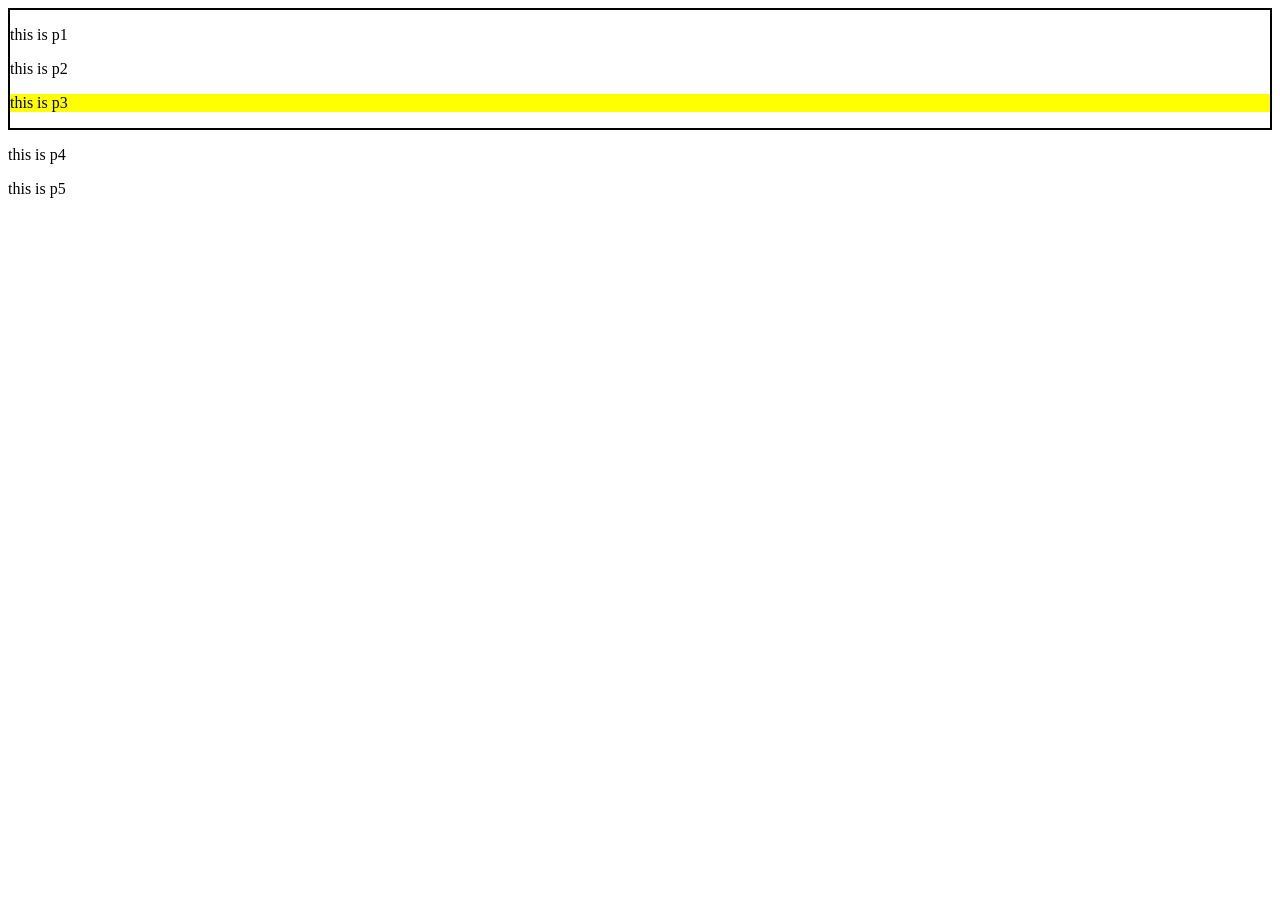
==== index.html @ 5178e42a "6th commit" ====
<!doctype html>
<html lang="en">
  <head>
    <meta charset="UTF-8" />
    <meta name="viewport" content="width=device-width, initial-scale=1.0" />
    <title>Frontend - july26</title>
    <style>
      /* body {
        background-color: lawngreen;
      } */
    </style>
    <link rel="stylesheet" href="style.css" />
  </head>
  <body>
    <!-- <h1>This is H1 heading</h1> 
        <h2>This is H2 heading</h2> 
        <h3>This is H3 heading</h3> 
        <h4>This is H4 heading</h4> 
        <h5>This is H5 heading</h5> 
        <h6>This is H6 heading</h6> 

          <br><br>

        <p>this paragraph tag</p>
        <br><br>
        <br><br>
        <br><br>
        <p> Lorem ipsum dolor, sit amet consectetur adipisicing elit. Beatae magni similique facere at necessitatibus eligendi doloribus repellendus velit aliquam sit fugiat itaque ad, quidem neque consequatur, veritatis earum officiis est?  </p>

         <hr>

         <pre>

            
         </pre> 

         <a href="/lyrics.html" target="_blank" title="goes google page" >click me </a> 

        <h1>this dog image</h1>
        <a href="">
            <img src="/Images/img1.jpg" height="200" alt="this is dog image" >
            <img src="/Images/puppy-eyes-puppy.gif" height="200" alt="this is dog image" >
            <img src="/Images/" height="200" alt="this is dog image" >
        </a>
      
        <audio controls autoplay muted loop>
           <source src="/Songs/Ella-Pugazhum-MassTamilan.fm (2).mp3" type="audio/mp">
        </audio>

        <video src="">
          <source>
        </video>  

        <p>This is normal text</p>
        <p>This is <b>Bold</b> text</p>
        <p>This is <i>Italic</i> text</p>
        <p>This is <u>Underlined</u> text</p>
        <p>This is <del>deleted</del> text</p>
        <p>This is <big>big</big> text</p>
        <p>This is <small>small</small> text</p>
        <p>This is <sub>subscript</sub> text</p>
        <p>This is <sup>superscript</sup> text</p>
        <p>This is <mark style="background-color: green;">normal</mark> text</p>  


         <h1><span style="background-color: red;" >This is span title</span></h1>
         <h1> <div style="background-color: blue;" >This is div title</div>  </h1>
        
          <p>  <span style="background-color: red;" >this is span sentence</span> </p>
          <p> <div style="background-color: blue;">this is div sentence</div> </p>



          <p>Lorem ipsum dolor sit amet consectetur adipisicing elit. Optio, tenetur consequatur vero blanditiis placeat eveniet consequuntur beatae quam quidem <span style="background-color: red;" >provident vel repellat aperiam reprehenderit perspiciatis totam, tempore omnis officiis eos.</span></p>

          <p>Lorem ipsum dolor sit amet consectetur adipisicing elit. Optio, tenetur consequatur vero blanditiis placeat <div style="background-color: blue;">eveniet consequuntur beatae quam quidem provident vel repellat aperiam reprehenderit perspiciatis totam, tempore omnis officiis eos.</div></p> 

    unorder list  
 
        <h4>Groceries</h4>
        <ul>
          <li>milk</li>
          <li>tea powder</li>
          <li>eggs</li>
          <li>bread</li>
          <li>coffee supplies</li>
               <ul>
                     <li>Milk cream</li>
                     <li>sugar</li>
                     <li>coffe powder</li>
               </ul>
        </ul>   
        
        

        order list  


        <h4>To do list</h4>
        <ol>
          <li>Bruh up</li>
          <li>Take bath</li>
          <li>have breakfast</li>
          <li>Go to office</li>
        </ol>  




        <h1>Office Hours</h1>

        <table border="1" >
            <tr align="center" style="background-color: red">
              <th width="100" >Monday</th>
              <th width="100" >Tuesday</th>
              <th width="100" >Wednesday</th>
              <th width="100" >Thursday</th>
              <th width="100" >Friday</th>
              <th width="100" >Saturday</th>
              <th width="100" >Sunday</th>
            </tr>
            <tr align="center" style="background-color: grey">
              <td>10 - 5</td>
              <td>10 - 5</td>
              <td>10 - 5</td>
              <td>10 - 5</td>
              <td>10 - 5</td>
              <td>10 - 1</td>
              <td>Off</td>
            </tr>
        </table>
                  
      
      <a href="/lyrics.html">
        <button style="font-size: 25px; background-color: green; color: aliceblue; border-radius: 8px;" >Click me</button>
      </a>
      
      
       
       <button onclick="clickMe()" style="font-size: 25px; background-color: green; color: aliceblue; border-radius: 8px;" >Click me</button>
    
        <p id="greeting" >Hello ganesh</p> 
       
       <script>
           function clickMe() {
                document.getElementById("greeting").innerHTML = "Good bye ganesh"
           }
       </script>   

    <form action="customer.cpp" method="POST" enctype="multipart/form-data">
      <label for="username">Username: </label>
      <input
        type="text"
        id="username"
        placeholder="dinesh_007"
        minlength="6"
        maxlength="20"
        required
      />
      <br /><br />

      <label for="password">Password: </label>
      <input type="password" id="password" />
      <br /><br />

      <label for="email">Email</label>
      <input type="email" id="email" placeholder="ganesh007@gmail.com" />
      <br /><br />

      <label for="phone">Phone no</label>
      <input
        type="tel"
        id="phone"
        placeholder="91-66658-67766"
        pattern="[0-9]{2}-[0-9]{5}-[0-9]{5}"
      />
      <br /><br />

      <label for="bday">Birthdate</label>
      <input type="date" id="bday" />
      <br /><br />

      <label for="quantity">Quantity</label>
      <input type="number" id="quantity" min="0" max="99" value="1" />
      <br /><br />


      <label for="title">tite: </label>

      <label for="title">Mr:</label>
      <input type="radio" id="Mr:" value="Mr:" name="title">
      <label for="title">Ms:</label>
      <input type="radio" id="Ms:" value="Ms:"  name="title">
      <label for="title">Dr:</label>
      <input type="radio" id="Dr:" value="Dr:"  name="title">
       <br /><br />

      <label for="payment">Payment</label>
      <select name="" id="payment">
        <option value="visa">Visa</option>
        <option value="mastercard">MasterCard</option>
        <option value="rupay">Rupay</option>
      </select>
      <br><br>

      <label for="subscribe">Subscribe</label>
      <input type="checkbox" id="subscribe"> 
      <br><br>

      <label for="comment">Commnet</label>
      <textarea name="" id="" rows="10" cols="20"></textarea>
       <br><br>
    
       <label for="file">File submission</label>
       <input type="file" id="file" accept="">

       <br><br> 

              
  

      <input type="submit" />
      <input type="reset" />
    </form> 


       <header  style="background-color: lightcoral;">
            <h1>Besant Technology - React Class</h1>
            <a href="">Home</a>
            <a href="">About us</a>
            <a href="">Courses</a>
            <a href="">Contact-us</a>
       </header>

       <main>
            <h4>Courses we offer</h4>
            <img src="/Images/salad.jpg" alt="" width="100">
            <p>Lorem ipsum dolor, sit amet consectetur adipisicing elit. Cum necessitatibus ratione earum, aut consectetur, officia culpa eius aspernatur facilis, labore aliquam delectus voluptate accusamus architecto? Quam perspiciatis unde modi atque.</p>
       </main>

      <footer style="background-color: lightcoral;">
            <hr>
             
            author: DineshDev <br>
            &copy: Copyright reserved <br>
            <a href="mailto:dineshjr107@gmail.com">dineshjr107@gmail.com</a>
            
       </footer>


       <h1 id="h1">This is our Website</h1>
  
      <p id="p1" class="odd">Lorem ipsum dolor sit amet consectetur adipisicing elit. Reprehenderit atque, iste excepturi doloremque architecto cumque repellendus magni ducimus velit, consectetur, porro numquam reiciendis dignissimos debitis harum? Placeat dignissimos quae at!</p>
      <p id="p2" class="even">Lorem ipsum dolor sit amet consectetur adipisicing elit. Reprehenderit atque, iste excepturi doloremque architecto cumque repellendus magni ducimus velit, consectetur, porro numquam reiciendis dignissimos debitis harum? Placeat dignissimos quae at!</p>
      <p id="p3" class="odd">Lorem ipsum dolor sit amet consectetur adipisicing elit. Reprehenderit atque, iste excepturi doloremque architecto cumque repellendus magni ducimus velit, consectetur, porro numquam reiciendis dignissimos debitis harum? Placeat dignissimos quae at!</p>
      <p id="p4" class="even">Lorem ipsum dolor sit amet consectetur adipisicing elit. Reprehenderit atque, iste excepturi doloremque architecto cumque repellendus magni ducimus velit, consectetur, porro numquam reiciendis dignissimos debitis harum? Placeat dignissimos quae at!</p> 


       <h1 id="h1">This is our Website</h1>
  
      <p id="p1" class="odd"></p> 

      <div class="box" id="box1">Box 1</div>
      <div class="box" id="box2">Box 2</div>


      <img src="/Images/img1.jpg" height="200px" alt="" id="img1">
      <p>Lorem ipsum dolor sit, amet consectetur adipisicing elit. Ad, odit exercitationem, velit vero dicta necessitatibus incidunt a iusto recusandae magnam officia aspernatur maiores repellendus deserunt, ab quaerat placeat nemo id?</p>
      <p>Lorem ipsum dolor sit, amet consectetur adipisicing elit. Ad, odit exercitationem, velit vero dicta necessitatibus incidunt a iusto recusandae magnam officia aspernatur maiores repellendus deserunt, ab quaerat placeat nemo id?</p>
       <img src="/Images/puppy-eyes-puppy.gif" height="200px" alt="" id="img2">
      <p>Lorem ipsum dolor sit, amet consectetur adipisicing elit. Ad, odit exercitationem, velit vero dicta necessitatibus incidunt a iusto recusandae magnam officia aspernatur maiores repellendus deserunt, ab quaerat placeat nemo id?</p>
      <p>Lorem ipsum dolor sit, amet consectetur adipisicing elit. Ad, odit exercitationem, velit vero dicta necessitatibus incidunt a iusto recusandae magnam officia aspernatur maiores repellendus deserunt, ab quaerat placeat nemo id?</p>  


      <div id="div1">
        <p id="p1">Lorem ipsum dolor sit, amet consectetur adipisicing elit. Deleniti optio molestias quaerat. Dignissimos eos eveniet quaerat. </p>
      </div>  

<div id="div1">div</div>

<span id="span1">span</span>



Lorem ipsum dolor sit amet consectetur adipisicing elit. Amet unde natus libero ad illo accusantium laborum cum, ipsam porro provident esse nam obcaecati, quibusdam impedit illum officiis quo. Quos, atque. 

    <div class="container">
      <div class="box">
        <h2 class="h1">this is 1</h2>
        <p class="p1">
          Lorem ipsum dolor sit amet consectetur adipisicing elit. Assumenda et
          consequuntur quibusdam, similique asperiores deleniti, quod iste ipsa
          voluptates vitae placeat! Placeat dicta possimus commodi obcaecati
          facilis deleniti perspiciatis veniam.
        </p>
      </div>
      <div class="box">
        <h2 class="h1">this is 2</h2>
        <p class="p1">
          Lorem ipsum dolor sit amet consectetur adipisicing elit. Assumenda et
          consequuntur quibusdam, similique asperiores deleniti, quod iste ipsa
          voluptates vitae placeat! Placeat dicta possimus commodi obcaecati
          facilis deleniti perspiciatis veniam.
        </p>
      </div>
    </div>


     <div id="box1">
         <div id="box2">
           <div id="box3">
           <div id="box4">
          
         </div>
         </div>
         </div>
     </div>
     <p>Lorem ipsum dolor sit amet consectetur adipisicing elit. Cupiditate cum quisquam nesciunt culpa vitae molestiae iste vero, eius laboriosam magnam. Reprehenderit, quidem odio. Perferendis aspernatur fuga ducimus? Molestias, repellendus blanditiis!</p> -->
     

     <div id="container">
       <p>this is p1</p>
       <p>this is p2</p>
       <div>
          <p>this is p3</p>
       </div>
     </div>
    
      <p>this is p4</p>
      <p>this is p5</p>
     



  </body>
</html>
---- style.css ----
/*
 #p1 {
    color: greenyellow;
 }

 #p2 {
    color: blue;
 }

 #p3 {
color: violet;    
 }

 #p4 {
    color: tomato;
 } */


 /* .odd {
    color: chartreuse;
 } */

 /* .even {
    color: rgb(192, 99, 132);
 } */

  /* .even {
    color: #911275;
 } */


  /* .even {
    color: hsl(0, 82%, 37%);
 } 


 h1 {
    font-family: sans-serif;
 }

 p {
    font-family: 'Lucida Sans', 'Lucida Sans Regular', 'Lucida Grande', 'Lucida Sans Unicode', Geneva, Verdana, sans-serif;
    font-size: 1em;
    font-weight: bold;
    font-style: italic;
 } 


 #h1 {
   /* border-style: dashed; */
   /* border-style: solid; */
   /* border-style: double; */
   /* border-style: dotted; */
   /* border-style: solid;
   border-width: 3px;
   border-color: red; 
   border: 3px solid paleturquoise;
   border-radius: 8px;
 }

 #p1 {
   /* border: 3px solid red; */
    /* border-bottom: 3px red solid;
    border-left: 3px yellow dotted; 
    
 }

 #h1 {
   text-shadow: 3px 3px 5px red, -3px -3px 5px blue;
 } 

 #p1 {
   width: 100px;
   height: 100px;
   background-color: lightgrey;
   box-shadow: 3px 3px 5px firebrick, -3px -3px 5px yellow;

 } 


 body {
   margin: 0px;
 }

 .box {
   border: 5px, solid;
   font-size: 5em;
   width: 250px;
   height: 250px;
    /* margin: 50px; 
    margin: auto;
 }

 #box1{
   background-color: red;
   /* margin-top: 100px;*/
   /* margin-left: 100px; */
   /* margin-right: 100px; */
   /* margin: 50px; */
   /* margin-left: auto; 
   margin-right: auto;
   margin: auto; 
  
 }

 #box2 {
   background-color: blueviolet;

 } 

body {
   border: 3px solid;
   display: flow-root;
}

 #img1 {
   float: left;
   /* float: right; 
   margin-right: 10px;
 }
 #img2 {
   float: right;
    float: right; 
   margin-left: 10px;
 } 


 #div1 {
  border: 2px solid;
  height: 70px;
  /* overflow: visible; */
  /* overflow: hidden; */
  /* overflow: clip;
  overflow-clip-margin: 18px; */
  /* overflow: scroll; 
  overflow: auto;
 } satrt on a new line take up the full width avaialable 


#div1 {
  background-color: red;
  width: 100px;
  height: 100px;
  /* display: inline-block;
  display: block;
  display: inline; */
  /* display: none; 
  display: inline-block;
  visibility: hidden; 

}

#span1 {
  background-color: blue;
  width: 100px;
  height: 100px;
  /* display: none; 
  display: inline-block;
  visibility: hidden;

}

* {
  box-sizing: border-box;
}


.container {
   background-color: lightgreen;
   height: 100vh;
}

.box {
  background-color: aliceblue;
  border: 2px solid;
  padding: 25px;
  height: auto;
  width: 50%;
  float: left;
  text-align: center;

  min-height: 50%;

} 



#box1 {
  width: 200px;
  height: 200px;
  background-color: brown;
  /* position: relative;
  top: 200px;
  left: 200px; 
  position: fixed;
  left: 0px;
  bottom: 0px; */
  /* position: relative; 
  position: static;
  top: 0px;

}

#box2 {
  width: 100px;
  height: 100px;
  background-color: blue;
  /* position: relative;
  top: 200px;
  left: 200px; 
  position: fixed;
  left: 0px;
  bottom: 0px; 
  position: absolute;
  top: 50px;
  left: 50px;
  

}
#box3 {
  width: 50px;
  height: 50px;
  background-color: black;
  /* position: relative;
  top: 200px;
  left: 200px; 
  position: fixed;
  left: 0px;
  bottom: 0px; 
  position: absolute;
  top: 25px;
  left: 25px;
  

}
#box4 {
  width: 25px;
  height: 25px;
  background-color: greenyellow;
  /* position: relative;
  top: 200px;
  left: 200px; 
  position: fixed;
  left: 0px;
  bottom: 0px; 
  position: absolute;
  top: 15px;
  left: 15px;
  

} */

#container {
  border: 2px solid;
}

/* #container p {
  background-color: greenyellow;
} 

#container > p {
  background-color: greenyellow;
}    */

#container > div{
  background-color: yellow;
}
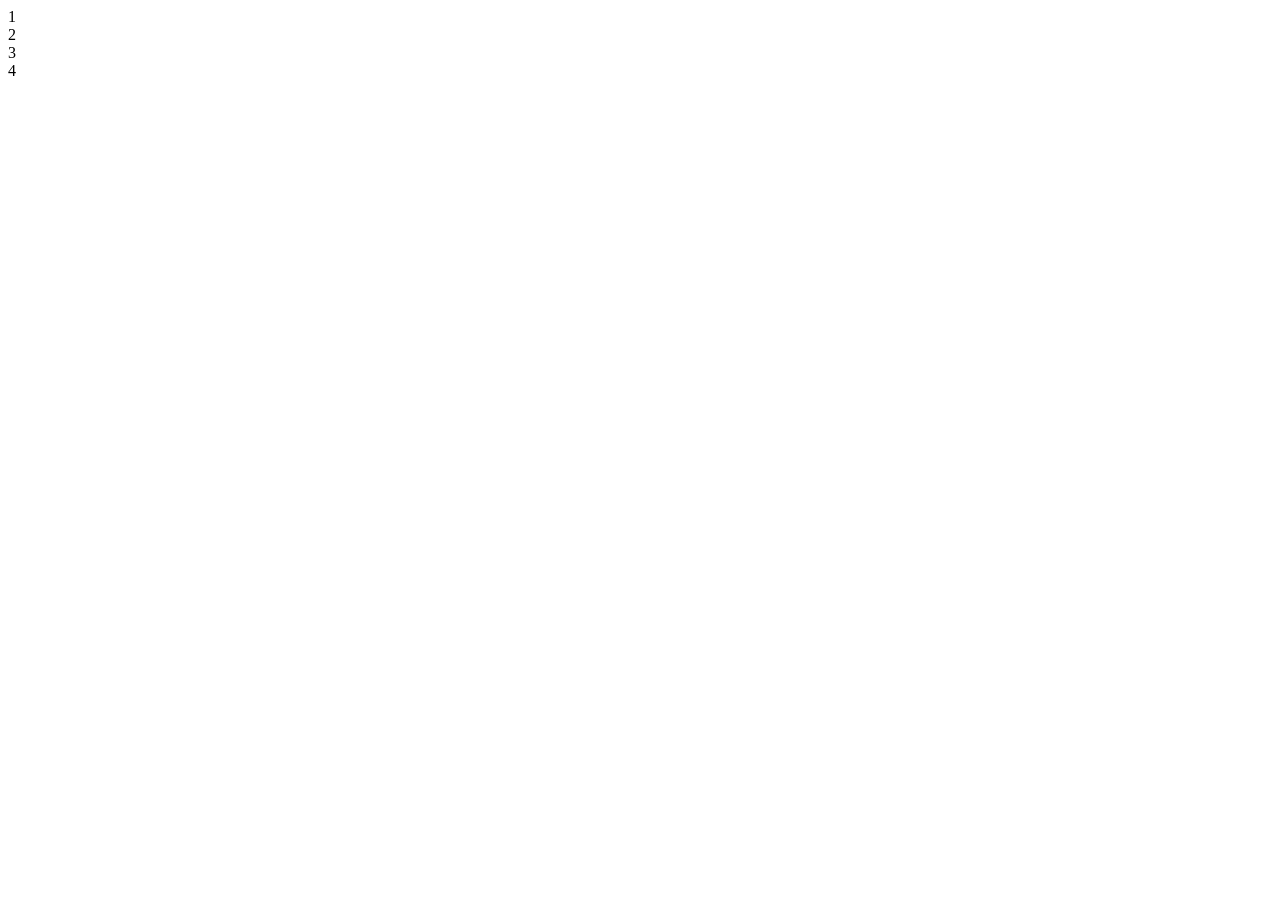
==== commit 2017e887: "7th commit" ====
--- a/index.html
+++ b/index.html
@@ -315,7 +315,7 @@
          </div>
          </div>
      </div>
-     <p>Lorem ipsum dolor sit amet consectetur adipisicing elit. Cupiditate cum quisquam nesciunt culpa vitae molestiae iste vero, eius laboriosam magnam. Reprehenderit, quidem odio. Perferendis aspernatur fuga ducimus? Molestias, repellendus blanditiis!</p> -->
+     <p>Lorem ipsum dolor sit amet consectetur adipisicing elit. Cupiditate cum quisquam nesciunt culpa vitae molestiae iste vero, eius laboriosam magnam. Reprehenderit, quidem odio. Perferendis aspernatur fuga ducimus? Molestias, repellendus blanditiis!</p> 
      
 
      <div id="container">
@@ -327,9 +327,56 @@
      </div>
     
       <p>this is p4</p>
-      <p>this is p5</p>
+      <p>this is p5</p>  
+
+      <a  id="link1" href="https://youtube.com">Youtube</a>
+
+      <ul>
+        <li>This is #1</li>
+        <li>This is #2</li>
+        <li>This is #3</li>
+        <li>This is #4</li>
+        <li>This is #5</li>
+        <li>This is #6</li>
+        <li>This is #7</li>
+        <li>This is #8</li>
+        <li>This is #9</li>
+      </ul>  
+
+      <div id="greeting">
+        Hover me
+        <p>Hello</p>
+      </div> 
+
+      <h1>Hello</h1>
+      <p>Lorem ipsum dolor sit amet consectetur adipisicing elit. Facilis ratione, possimus eveniet corrupti tempore commodi aspernatur architecto aperiam nostrum, a optio in beatae atque! Nisi praesentium vitae porro ipsa recusandae.</p>
+      
+      <ul id="fruit">
+        <li id="apple" >Apple</li>
+        <li id="orange">Orange</li>
+        <li id="banana">Banana</li>
+      </ul> 
+
+      <div class="dropdown">
+        <button>Food</button>
+        <div class="content">
+          <a href="">Apple</a>
+          <a href="">Orange</a>
+          <a href="">Banana</a>
+          <a href="">Pineapple</a>
+        </div>
+      </div>
      
-
+     <p>Lorem ipsum dolor sit amet, consectetur adipisicing elit. Laboriosam, blanditiis! Repellat ratione possimus, sint laboriosam deleniti placeat id alias excepturi quis veniam sapiente doloribus, animi praesentium sequi porro, maiores error!</p> -->
+
+
+     <div class="container">
+      <div class="box" id="box1">1</div>
+      <div class="box" id="box2">2</div>
+      <div class="box" id="box3">3</div>
+      <div class="box" id="box4">4</div>
+     
+     </div>
 
 
   </body>
--- a/style.css
+++ b/style.css
@@ -249,7 +249,7 @@
   left: 15px;
   
 
-} */
+} 
 
 #container {
   border: 2px solid;
@@ -261,12 +261,188 @@
 
 #container > p {
   background-color: greenyellow;
-}    */
+}   
 
 #container > div{
   background-color: yellow;
+}    
+
+
+#link1:link{
+  color: red;
+}
+
+#link1:hover {
+  color: lightcoral;
+  font-size: 1.1em;
+}
+
+#link1:visited {
+  color: green;
+} 
+
+
+li:hover {
+  background-color: green;
+}
+li:not(:hover) {
+  background-color: gray;
+} 
+
+li:nth-child(2n+1) {
+    background-color: red;
+}
+
+#greeting p {
+  background-color: green;
+  padding: 10px;
+  display: none;
+}
+
+
+#greeting:hover p {
+  display: block;
+
+} 
+
+
+
+h1::first-letter {
+  font-size: 2em;
+  font-style: italic;
+}
+
+p::first-line {
+  background-color: lightcoral;
+}
+
+p::selection {
+  color: antiquewhite;
+  background-color: green;
+}
+
+#fruit li::before {
+  content: "✔️";
+
+}
+
+
+#apple::after {
+  content: "🍎";
+}
+#orange::after {
+  content: "🍊";
+}
+#banana::after {
+  content: "🍌";
+}
+
+#fruit li::marker {
+  content: none;
+  font-size: 1.1em;
 }  
 
 
-
-
+.dropdown {
+  display: inline-block;
+}
+
+.dropdown button {
+  background-color: rgb(193, 191, 191);
+  color: white;
+  padding: 10px 10px;
+  cursor: pointer;
+}
+
+.dropdown a{
+  display: block;
+  color: black;
+  text-decoration: none;
+  padding: 10px 15px;
+}
+
+.dropdown .content {
+  display: none;
+  position: absolute;
+  background-color: lightblue;
+  box-shadow: 2px 2px 5px lightslategray;
+}
+
+.dropdown:hover .content {
+  display: block;
+}
+
+.dropdown:hover button {
+  background-color: lightgray;
+}
+
+.dropdown a:hover {
+  background-color: darkcyan;
+} 
+
+.container {
+  display: flex;
+  /* flex-direction: row; */
+  /* flex-direction: row-reverse; */
+  /* flex-direction: column; */
+  /* flex-direction: column-reverse; */
+  /* justify-content: flex-start; */
+  /* justify-content: flex-end; */
+  /* justify-content: center; */
+  /* justify-content: space-between; */
+  /* justify-content: space-evenly; */
+  /* border: 10px solid;
+  height: 90vh; */
+  /* align-items: flex-end; */
+  /* align-items: center; */
+  /* flex-wrap: wrap; */
+  /* flex-wrap: nowrap; */
+  /* flex-wrap: wrap-reverse; */
+  /* flex-wrap: wrap;
+  align-content: flex-start; */
+  /* align-content: flex-end; */
+  /* align-content: center; */
+  /* align-content: space-evenly; */
+  /* align-content: space-around; */
+
+    /* column-gap: 1em;
+    row-gap: 1em; */
+
+
+/* }
+
+.box {
+  width: 150px;
+  height: 150px;
+  font-size: 7em;
+  text-align: center;
+  border-radius: 5px;
+
+}
+
+
+#box1 {
+  background-color: lightcoral;
+  align-self: center;
+  /* order: -1; 
+}
+
+#box2 {
+  background-color: lightblue;
+  
+}
+
+#box3 {
+  background-color: lightgreen;
+}
+
+
+#box4 {
+  background-color: lightpink;
+}  */
+
+
+
+
+
+
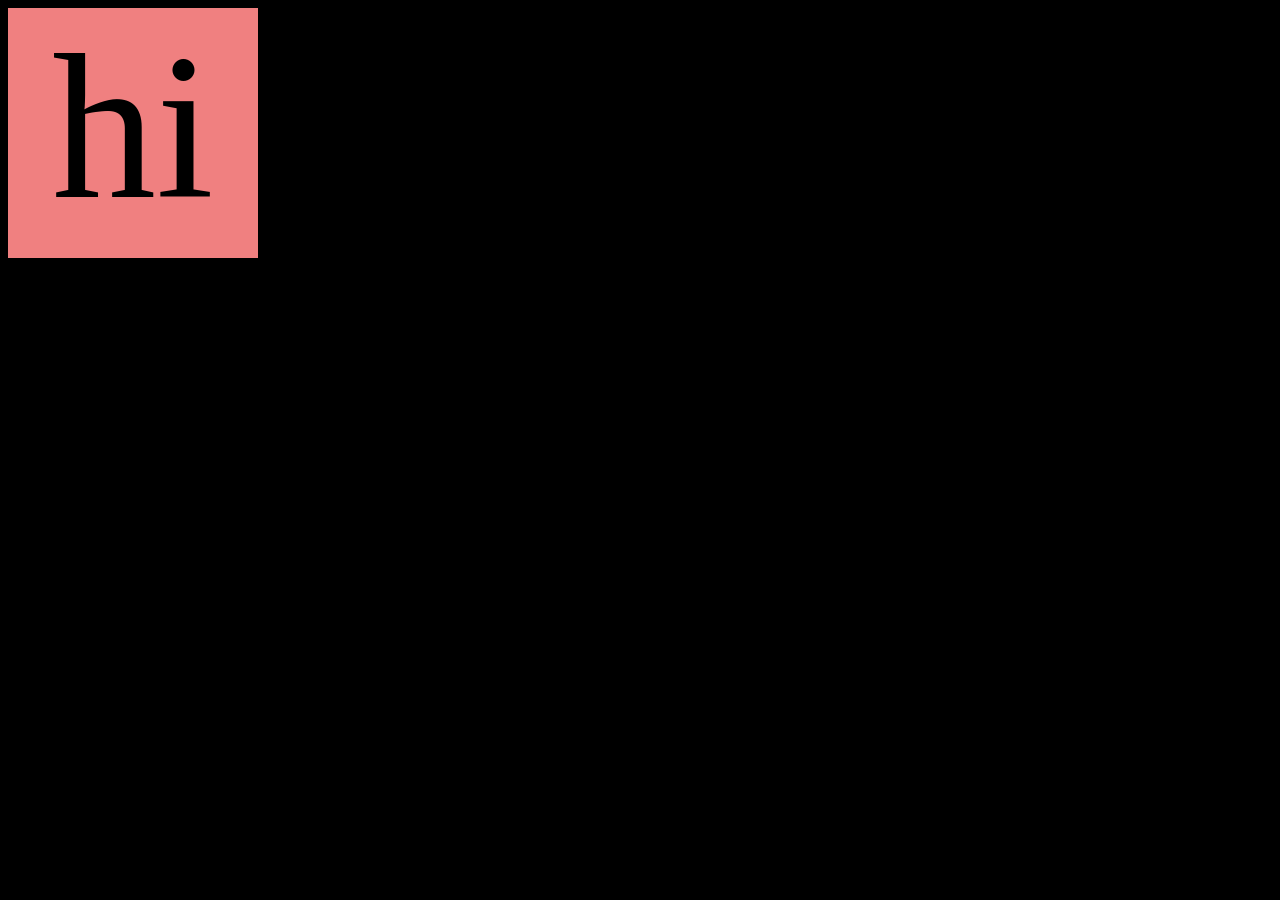
==== commit e02d98d4: "8th commit" ====
--- a/index.html
+++ b/index.html
@@ -367,7 +367,7 @@
         </div>
       </div>
      
-     <p>Lorem ipsum dolor sit amet, consectetur adipisicing elit. Laboriosam, blanditiis! Repellat ratione possimus, sint laboriosam deleniti placeat id alias excepturi quis veniam sapiente doloribus, animi praesentium sequi porro, maiores error!</p> -->
+     <p>Lorem ipsum dolor sit amet, consectetur adipisicing elit. Laboriosam, blanditiis! Repellat ratione possimus, sint laboriosam deleniti placeat id alias excepturi quis veniam sapiente doloribus, animi praesentium sequi porro, maiores error!</p> 
 
 
      <div class="container">
@@ -376,7 +376,9 @@
       <div class="box" id="box3">3</div>
       <div class="box" id="box4">4</div>
      
-     </div>
+     </div> -->
+
+     <div id="box">hi</div>
 
 
   </body>
--- a/style.css
+++ b/style.css
@@ -443,6 +443,88 @@
 
 
 
-
-
-
+body {
+  background-color: black;
+}
+
+#box {
+  width: 250px;
+  height: 250px;
+  background-color: lightcoral;
+  font-size: 13em;
+  text-align: center;
+  /* animation-name: slideLeft; */
+  /* animation-name: slideRight; */
+  /* animation-name: slideUp; */
+  /* animation-name: slideDown; */
+/* animation-name: rotate; */
+/* animation-name: grow; */
+  /* animation-name: shrink; */
+  /* animation-name: fade; */
+  /* animation-name: colorChange; */
+   animation-name: slideLeft;
+  animation-duration: 2s;
+  /* animation-iteration-count: 2; */
+  animation-iteration-count: infinite;
+  /* animation-direction: reverse; */
+  animation-direction: normal;
+  /* animation-play-state: running; */
+  animation-play-state: pause;
+  /* animation-timing-function: steps(10); */
+  animation-timing-function: ease-in-out;
+  
+}
+#box:hover{
+ 
+}
+
+
+@keyframes slideLeft {
+  from{transform: translateX(300%);}
+}
+@keyframes slideRight {
+  to{transform: translateX(300%);}
+}
+@keyframes slideUp {
+  from{transform: translateY(300%);}
+}
+@keyframes slideDown {
+  to{transform: translateY(300%);}
+}
+@keyframes rotate {
+  /* 100%{transform: rotateX(360deg)} */
+  /* 50%{transform: rotateY(360deg)} */
+  /* 25%{transform: rotateZ(360deg)} */
+}
+@keyframes grow {
+  /* 100%{transform: scale(2, 2)} */
+  /* 50%{transform: scale(2, 2)} */
+ 
+}
+@keyframes shrink {
+  /* 100%{transform: scale(2, 2)} */
+  50%{transform: scale(0.5, 0.5)}
+ 
+}
+@keyframes fade {
+  /* 100%{transform: scale(2, 2)} */
+  /* 50%{transform: scale(0.5, 0.5)} */
+     /* 100%{opacity: 0;} */
+     50%{opacity: 0;}
+}
+@keyframes colorChange {
+   0%{background-color: lightcyan;}
+   20%{background-color: lightgreen;}
+   40%{background-color: lightseagreen;}
+   60%{background-color: lightsalmon;}
+   80%{background-color: palegoldenrod;}
+   100%{background-color: brown;}
+}
+@keyframes glow {
+ 50%{box-shadow: 0px 0px 50px red;}
+}
+
+
+
+
+
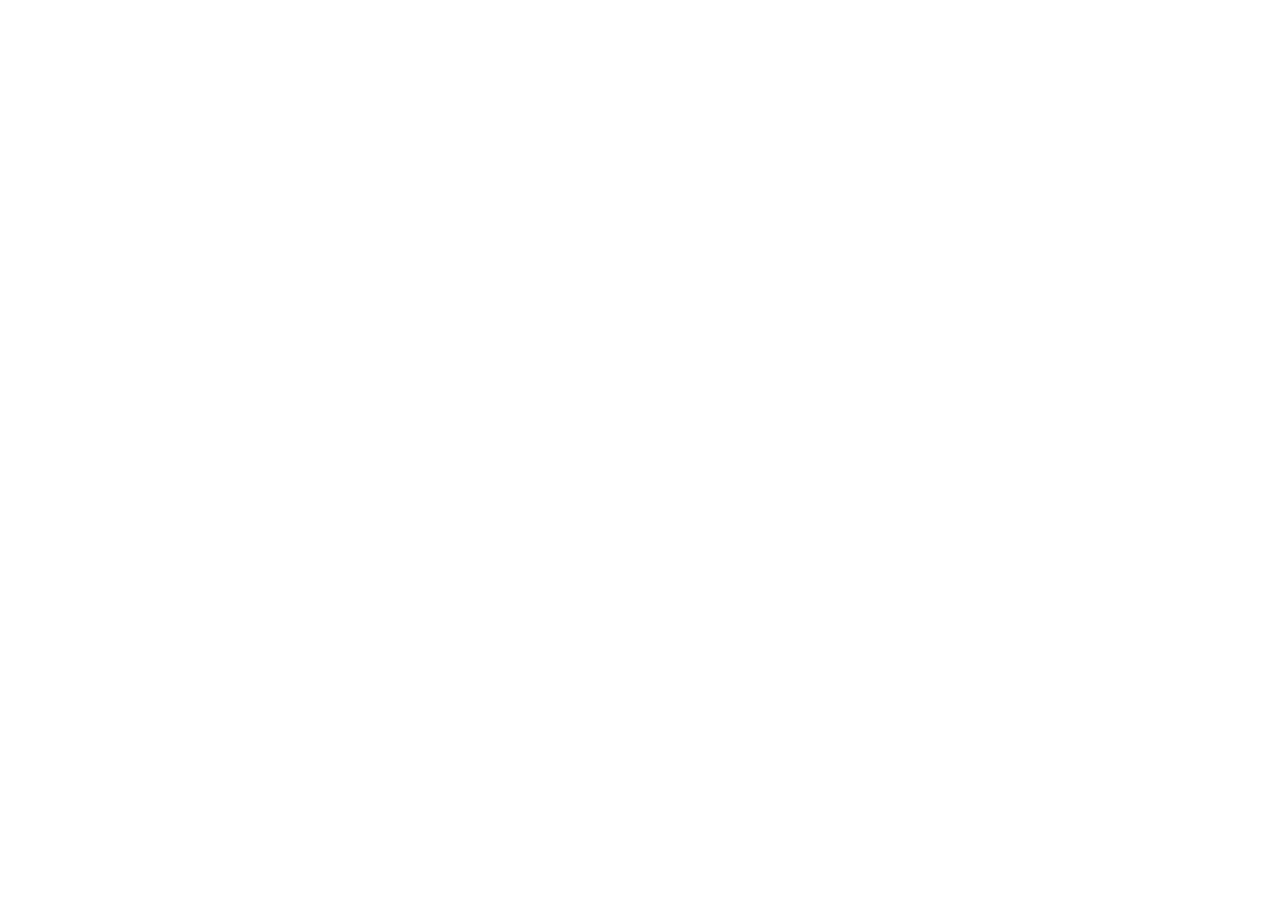
==== commit 81452e36: "9th commit" ====
--- a/index.html
+++ b/index.html
@@ -376,10 +376,15 @@
       <div class="box" id="box3">3</div>
       <div class="box" id="box4">4</div>
      
-     </div> -->
-
-     <div id="box">hi</div>
-
+     </div>
+
+     <div id="box">hi</div>  -->
+
+     <h1 id="myH1" ></h1>
+     <p id="myP"></p>
+
+     
+    <script src="index.js" ></script>
 
   </body>
 </html>
--- a/style.css
+++ b/style.css
@@ -439,7 +439,7 @@
 
 #box4 {
   background-color: lightpink;
-}  */
+}  
 
 
 
@@ -461,16 +461,16 @@
 /* animation-name: grow; */
   /* animation-name: shrink; */
   /* animation-name: fade; */
-  /* animation-name: colorChange; */
+  /* animation-name: colorChange; 
    animation-name: slideLeft;
   animation-duration: 2s;
-  /* animation-iteration-count: 2; */
+  /* animation-iteration-count: 2; 
   animation-iteration-count: infinite;
-  /* animation-direction: reverse; */
+  /* animation-direction: reverse; 
   animation-direction: normal;
-  /* animation-play-state: running; */
+  /* animation-play-state: running; 
   animation-play-state: pause;
-  /* animation-timing-function: steps(10); */
+  /* animation-timing-function: steps(10); 
   animation-timing-function: ease-in-out;
   
 }
@@ -494,22 +494,22 @@
 @keyframes rotate {
   /* 100%{transform: rotateX(360deg)} */
   /* 50%{transform: rotateY(360deg)} */
-  /* 25%{transform: rotateZ(360deg)} */
+  /* 25%{transform: rotateZ(360deg)} 
 }
 @keyframes grow {
   /* 100%{transform: scale(2, 2)} */
-  /* 50%{transform: scale(2, 2)} */
+  /* 50%{transform: scale(2, 2)}
  
 }
 @keyframes shrink {
-  /* 100%{transform: scale(2, 2)} */
+  /* 100%{transform: scale(2, 2)} 
   50%{transform: scale(0.5, 0.5)}
  
 }
 @keyframes fade {
   /* 100%{transform: scale(2, 2)} */
   /* 50%{transform: scale(0.5, 0.5)} */
-     /* 100%{opacity: 0;} */
+     /* 100%{opacity: 0;} 
      50%{opacity: 0;}
 }
 @keyframes colorChange {
@@ -522,9 +522,11 @@
 }
 @keyframes glow {
  50%{box-shadow: 0px 0px 50px red;}
-}
-
-
-
-
-
+} */
+
+
+
+
+
+
+
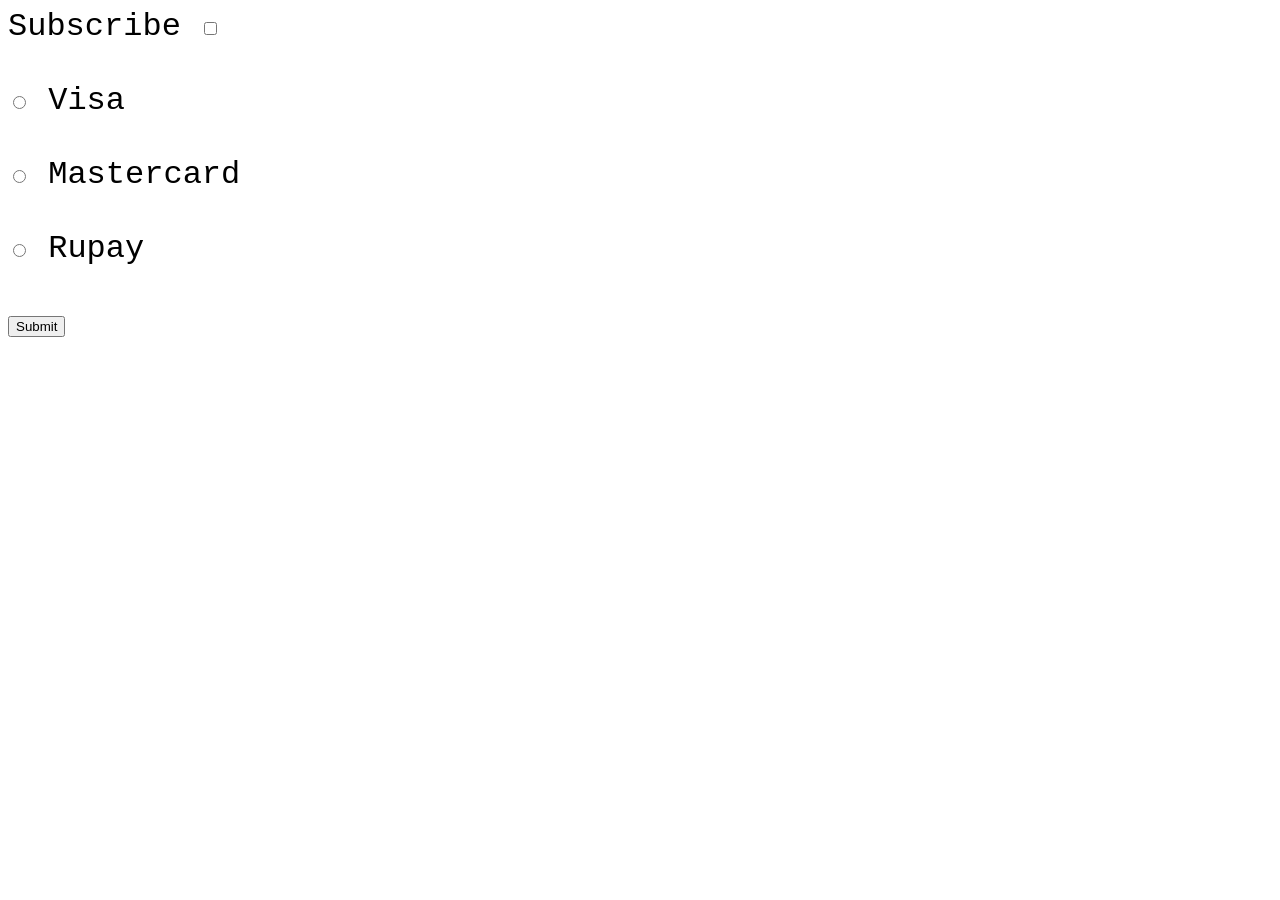
==== commit eed6a780: "11th commit" ====
--- a/index.html
+++ b/index.html
@@ -378,10 +378,34 @@
      
      </div>
 
-     <div id="box">hi</div>  -->
+     <div id="box">hi</div> 
 
      <h1 id="myH1" ></h1>
-     <p id="myP"></p>
+     <p id="myP"></p>  
+
+     <h1 id="myH1">Welcome</h1>
+
+     <label for="myText" >Username</label>
+     <input type="text" id="myText"> <br><br>
+     <button id="mySubmit">submit</button> -->
+     
+     <label for="myCheckbox">Subscribe</label>
+     <input type="checkbox" id="myCheckbox">
+     <br><br>
+     <input type="radio" id="visaBtn" name="card">
+     <label for="visaBtn">Visa</label>
+     <br><br>
+     <input type="radio" id="mastercardBtn" name="card">
+     <label for="mastercardBtn">Mastercard</label>
+     <br><br>
+     <input type="radio" id="rupayBtn" name="card">
+     <label for="rupayBtn">Rupay</label>
+     <br><br>
+
+     <button type="submit" id="mySubmit">Submit</button>
+
+     <p id="subResult"></p>
+     <p id="paymentResult"></p>
 
      
     <script src="index.js" ></script>
--- a/style.css
+++ b/style.css
@@ -527,6 +527,9 @@
 
 
 
-
-
-
+body {
+  font-family: 'Courier New', Courier, monospace;
+  font-size: 2em;
+}
+
+
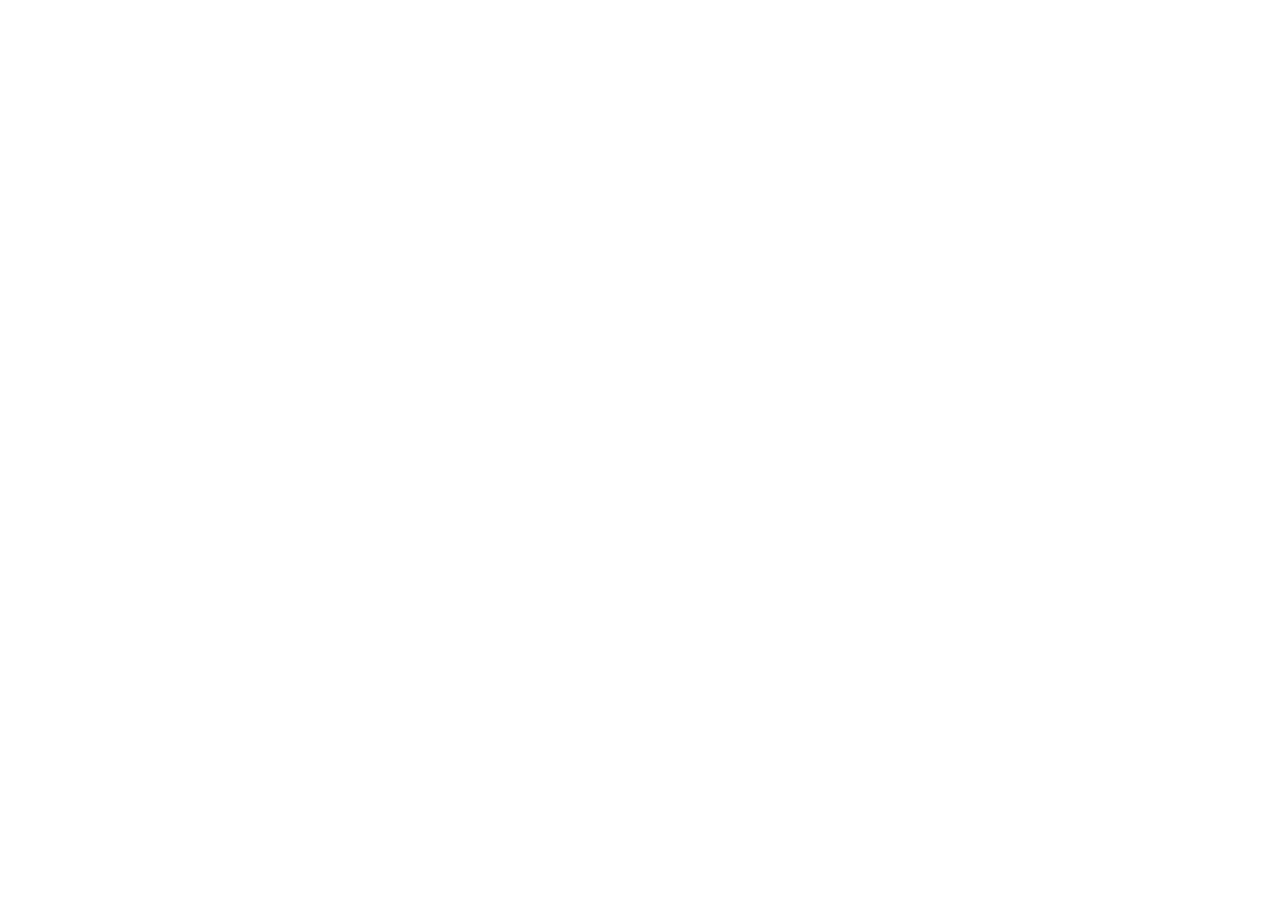
==== commit 5cd292aa: "13th commit" ====
--- a/index.html
+++ b/index.html
@@ -387,7 +387,7 @@
 
      <label for="myText" >Username</label>
      <input type="text" id="myText"> <br><br>
-     <button id="mySubmit">submit</button> -->
+     <button id="mySubmit">submit</button>
      
      <label for="myCheckbox">Subscribe</label>
      <input type="checkbox" id="myCheckbox">
@@ -405,7 +405,7 @@
      <button type="submit" id="mySubmit">Submit</button>
 
      <p id="subResult"></p>
-     <p id="paymentResult"></p>
+     <p id="paymentResult"></p>  -->
 
      
     <script src="index.js" ></script>
